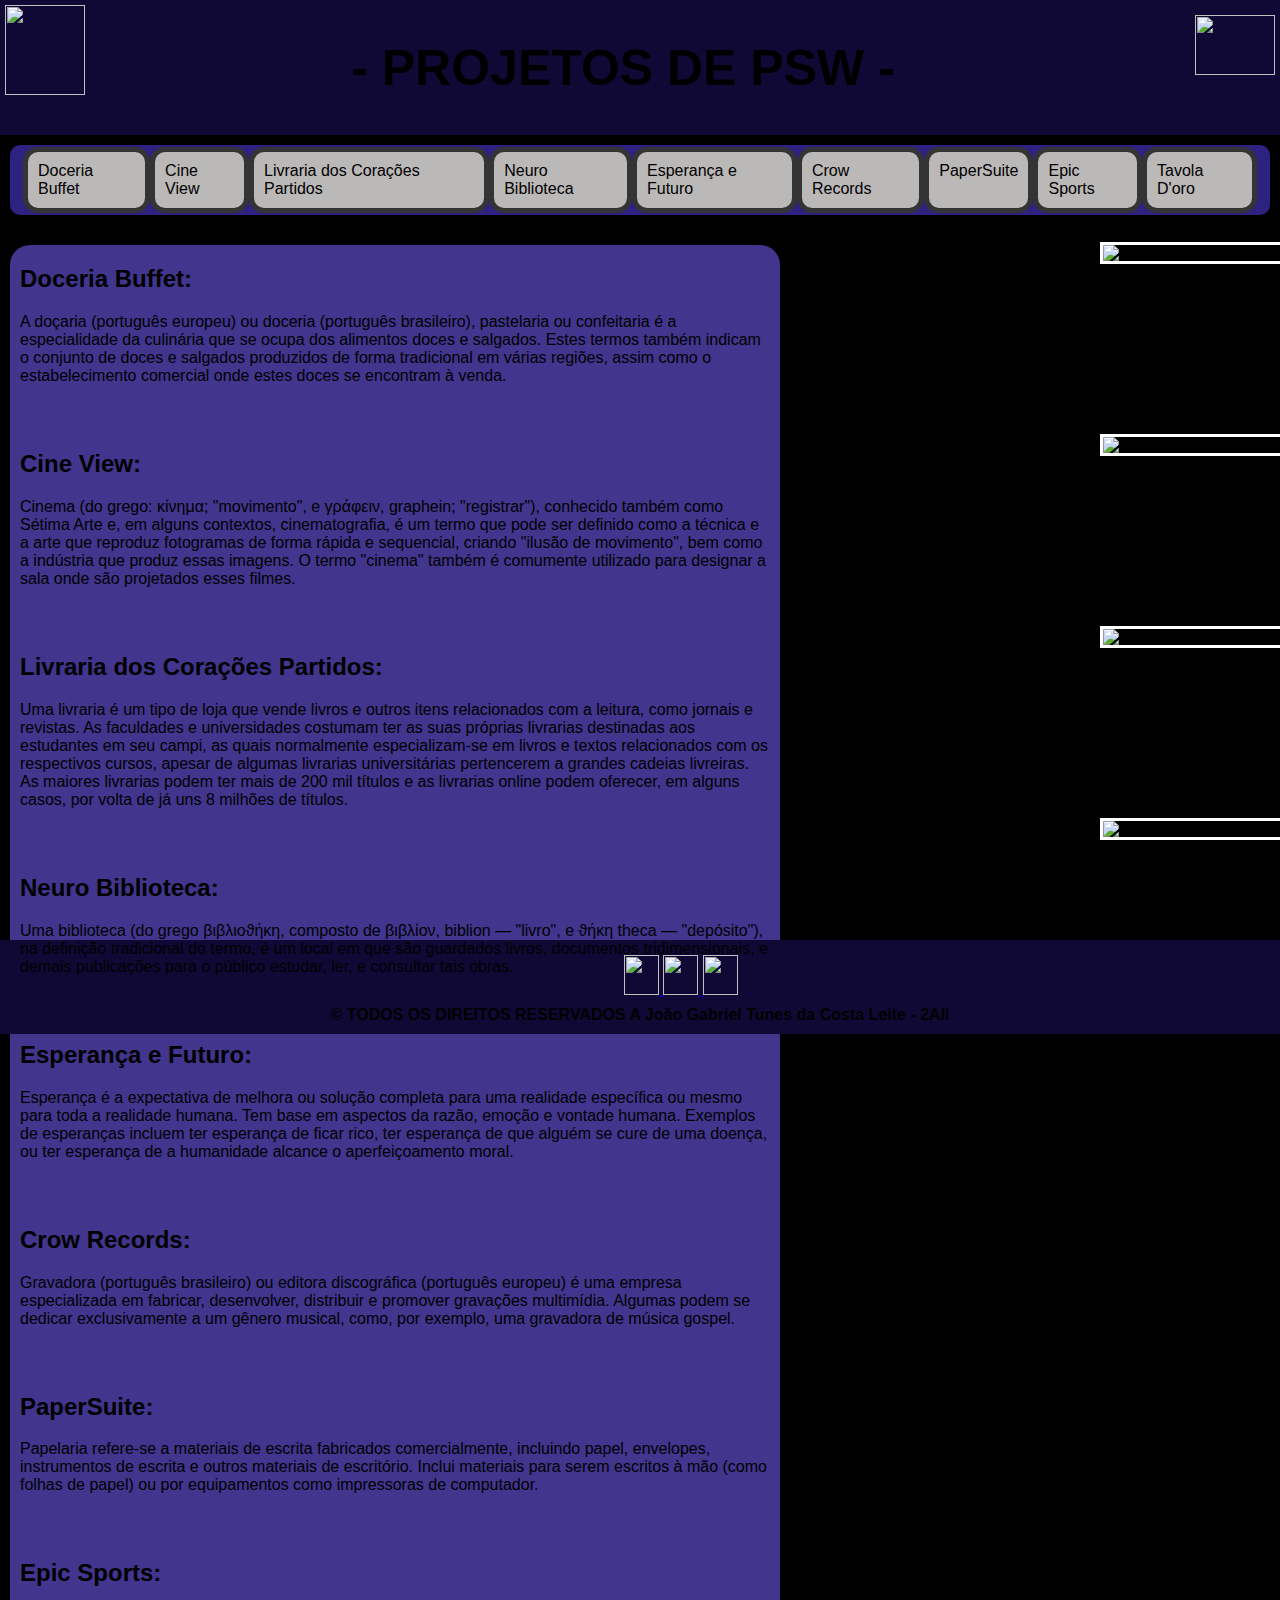
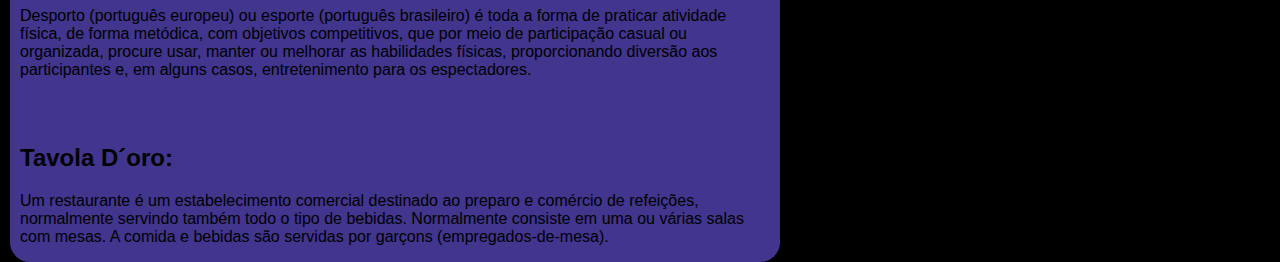
==== testes/teste 03/index.html @ 6e1d9efe "." ====
<!DOCTYPE html>
<html lang="en">
<head>

    <meta charset="UTF-8">
    <meta name="viewport" content="width=device-width, initial-scale=1.0">
    <title>Projetos PSW</title>
    <link rel="shortcut icon" href="/imagens/image-removebg-preview (1).png">
    <link rel="stylesheet" href="style.css">

</head>
<body>
<header>
    <img src="/imagens/image-removebg-preview (2).png" height="90px" width="80px">
    <h1 style="margin-right:34px ;" style="font-family: fantasy;">- PROJETOS DE PSW -</h1>
    <img src="/imagens/image-removebg-preview (1).png" style="margin-top: 10px ;" height="60px" width="80px" >
</header>



<div class="sites">
    <a href="https://ceteia.guanambi.ifbaiano.edu.br/pswmedio/2023/2ai/buffet/src/index.php" target="_blank">Doceria Buffet</a>
    <a href="https://ceteia.guanambi.ifbaiano.edu.br/pswmedio/2023/2ai/cineview/cineview/index.php" target="_blank">Cine View</a >
    <a href="https://ceteia.guanambi.ifbaiano.edu.br/pswmedio/2023/2ai/livraria/" target="_blank">Livraria dos Corações Partidos</a>
    <a href="https://ceteia.guanambi.ifbaiano.edu.br/pswmedio/2023/2ai/neurobiblioteca/" target="_blank">Neuro Biblioteca</a>
    <a href="https://ceteia.guanambi.ifbaiano.edu.br/pswmedio/2023/2ai/sisdoacao/" target="_blank">Esperança e Futuro</a>
    <a href="https://ceteia.guanambi.ifbaiano.edu.br/pswmedio/2023/2ai/sisgravadora/funcoes/login.php" target="_blank">Crow Records</a>
    <a href="https://ceteia.guanambi.ifbaiano.edu.br/pswmedio/2023/2ai/sispapelaria/" target="_blank">PaperSuite</a>
    <a href="https://ceteia.guanambi.ifbaiano.edu.br/pswmedio/2023/2bi/sisesporte/esporte/" target="_blank">Epic Sports</a>
    <a href="https://ceteia.guanambi.ifbaiano.edu.br/pswmedio/2023/2bi/sisrestaurante/" target="_blank">Tavola D'oro</a>
</div>



<div class="textos">

    <h2>Doceria Buffet:</h2>
      <p>A doçaria (português europeu) ou doceria (português brasileiro), pastelaria ou confeitaria é a especialidade da culinária que se ocupa dos alimentos doces e salgados. Estes termos também indicam o conjunto de doces e salgados produzidos de forma tradicional em várias regiões, assim como o estabelecimento comercial onde estes doces se encontram à venda.</p>
    <div class="subt"><h2>Cine View:</h2></div>
      <p>Cinema (do grego: κίνημα; "movimento", e γράφειν, graphein; "registrar"), conhecido também como Sétima Arte e, em alguns contextos, cinematografia, é um termo que pode ser definido como a técnica e a arte que reproduz fotogramas de forma rápida e sequencial, criando "ilusão de movimento", bem como a indústria que produz essas imagens. O termo "cinema" também é comumente utilizado para designar a sala onde são projetados esses filmes.</p>

      <div class="subt"><h2>Livraria dos Corações Partidos:</h2></div>
      <p>Uma livraria é um tipo de loja que vende livros e outros itens relacionados com a leitura, como jornais e revistas. As faculdades e universidades costumam ter as suas próprias livrarias destinadas aos estudantes em seu campi, as quais normalmente especializam-se em livros e textos relacionados com os respectivos cursos, apesar de algumas livrarias universitárias pertencerem a grandes cadeias livreiras. As maiores livrarias podem ter mais de 200 mil títulos e as livrarias online podem oferecer, em alguns casos, por volta de já uns 8 milhões de títulos.</p>

      <div class="subt"><h2>Neuro Biblioteca:</h2></div>
      <p>Uma biblioteca (do grego βιβλιοϑήκη, composto de βιβλίον, biblion — "livro", e ϑήκη theca — "depósito"), na definição tradicional do termo, é um local em que são guardados livros, documentos tridimensionais, e demais publicações para o público estudar, ler, e consultar tais obras.</p>

      <div class="subt"><h2>Esperança e Futuro:</h2></div>
      <p>Esperança é a expectativa de melhora ou solução completa para uma realidade específica ou mesmo para toda a realidade humana. Tem base em aspectos da razão, emoção e vontade humana. Exemplos de esperanças incluem ter esperança de ficar rico, ter esperança de que alguém se cure de uma doença, ou ter esperança de a humanidade alcance o aperfeiçoamento moral.</p>

      <div class="subt"><h2>Crow Records:</h2></div>
      <p>Gravadora (português brasileiro) ou editora discográfica (português europeu) é uma empresa especializada em fabricar, desenvolver, distribuir e promover gravações multimídia. Algumas podem se dedicar exclusivamente a um gênero musical, como, por exemplo, uma gravadora de música gospel.</p>

      <div class="subt"><h2>PaperSuite:</h2></div>
      <p>Papelaria refere-se a materiais de escrita fabricados comercialmente, incluindo papel, envelopes, instrumentos de escrita e outros materiais de escritório. Inclui materiais para serem escritos à mão (como folhas de papel) ou por equipamentos como impressoras de computador.</p>

      <div class="subt"><h2>Epic Sports:</h2></div>
      <p>Desporto (português europeu) ou esporte (português brasileiro) é toda a forma de praticar atividade física, de forma metódica, com objetivos competitivos, que por meio de participação casual ou organizada, procure usar, manter ou melhorar as habilidades físicas, proporcionando diversão aos participantes e, em alguns casos, entretenimento para os espectadores.</p>

      <div class="subt"><h2>Tavola D´oro:</h2></div>
      <p>Um restaurante é um estabelecimento comercial destinado ao preparo e comércio de refeições, normalmente servindo também todo o tipo de bebidas. Normalmente consiste em uma ou várias salas com mesas. A comida e bebidas são servidas por garçons (empregados-de-mesa).</p>
</div>

<div class="images">
    <img src="/imagens/th (1).jpeg">
    <img src="/imagens/th (1).jpeg">
    <img src="/imagens/th (1).jpeg">
    <img src="/imagens/th (1).jpeg">
    
</div>

<footer>
    <div class="logos">

        <a href="https://www.instagram.com/" target="_blank">
<img src="/imagens/image-removebg-preview (3).png">
        </a>


        <a href="https://www.youtube.com/" target="_blank">
            <img src="/imagens/image-removebg-preview (4).png">
        </a>

        
        <a href="https://x.com/" target="_blank">
            <img src="/imagens/image-removebg-preview (5).png">
        </a>
    </div>
    
    <h4 style="text-align: center;"> © TODOS OS DIREITOS RESERVADOS A João Gabriel Tunes da Costa Leite - 2AII</h4>
   


</footer>





    
</body>
</html>
---- testes/teste 03/style.css ----
body {
    margin: 0%;
    background-color:rgb(0, 0, 0);
    font-family:'Segoe UI', Tahoma, Geneva, Verdana, sans-serif;
}

h1 {
    font-size: 50px;
}

header {
    background-color: rgb(16, 9, 54);
    display: flex;
    padding: 0.4%;
    justify-content: space-between;
    text-align: center;
}

header img {

    margin-top: ;
}

.sites {
    display: flex;
    justify-content: space-between;
    margin: 10px 10px;
    border-radius: 10px;
    border-color: black;
    background-color: rgb(46, 34, 129);
    padding: 2px 13px;
    
    }

.sites a {
    background-color: rgb(187, 184, 184);
    padding: 10px;
    border-radius: 15px;
    text-decoration: none;
    border: solid 5px;
    border-color: rgb(52, 52, 52);
    transition-duration: 1.0s;   
    transition: all 0.5s;
    color: black;
}

.sites a:hover {
    background-color:rgb(95, 124, 160);
    font-size: 18px;
    transition-duration: 1.0s;   
    transition: all 0.5s;
}

.sites a:visited {
    color: rgb(0, 0, 0);
}

.textos {
    background-color: rgb(65, 53, 142);
    display:block;
    align-content: center;
    margin-top: 30px;
    margin-left: 10px;
    margin-right: 500px;
    border-radius: 20px;
    padding: 0px 10px;
    width: auto;
}


.subt {
    margin-top: 65px
}

.images {
    display: flex;
    flex-direction: column;
    width: 20%;
    margin-left: 1100px;
    margin-top: -1620px;


}

.images img{

    border: solid white;
    margin-bottom: 170px ;
}

footer {
    background-color: rgb(16, 9, 54);
padding-bottom: 10px;
margin-top: -70px;
}

.logos {
    
    margin-left: 624px;
}
.logos img {
    margin-top: 15px;
    height: 40px;
    width: 35px;
}

h4 {
    color: rgb(0, 0, 0);
    margin-top: 7px;
    margin-bottom: 0px;
}
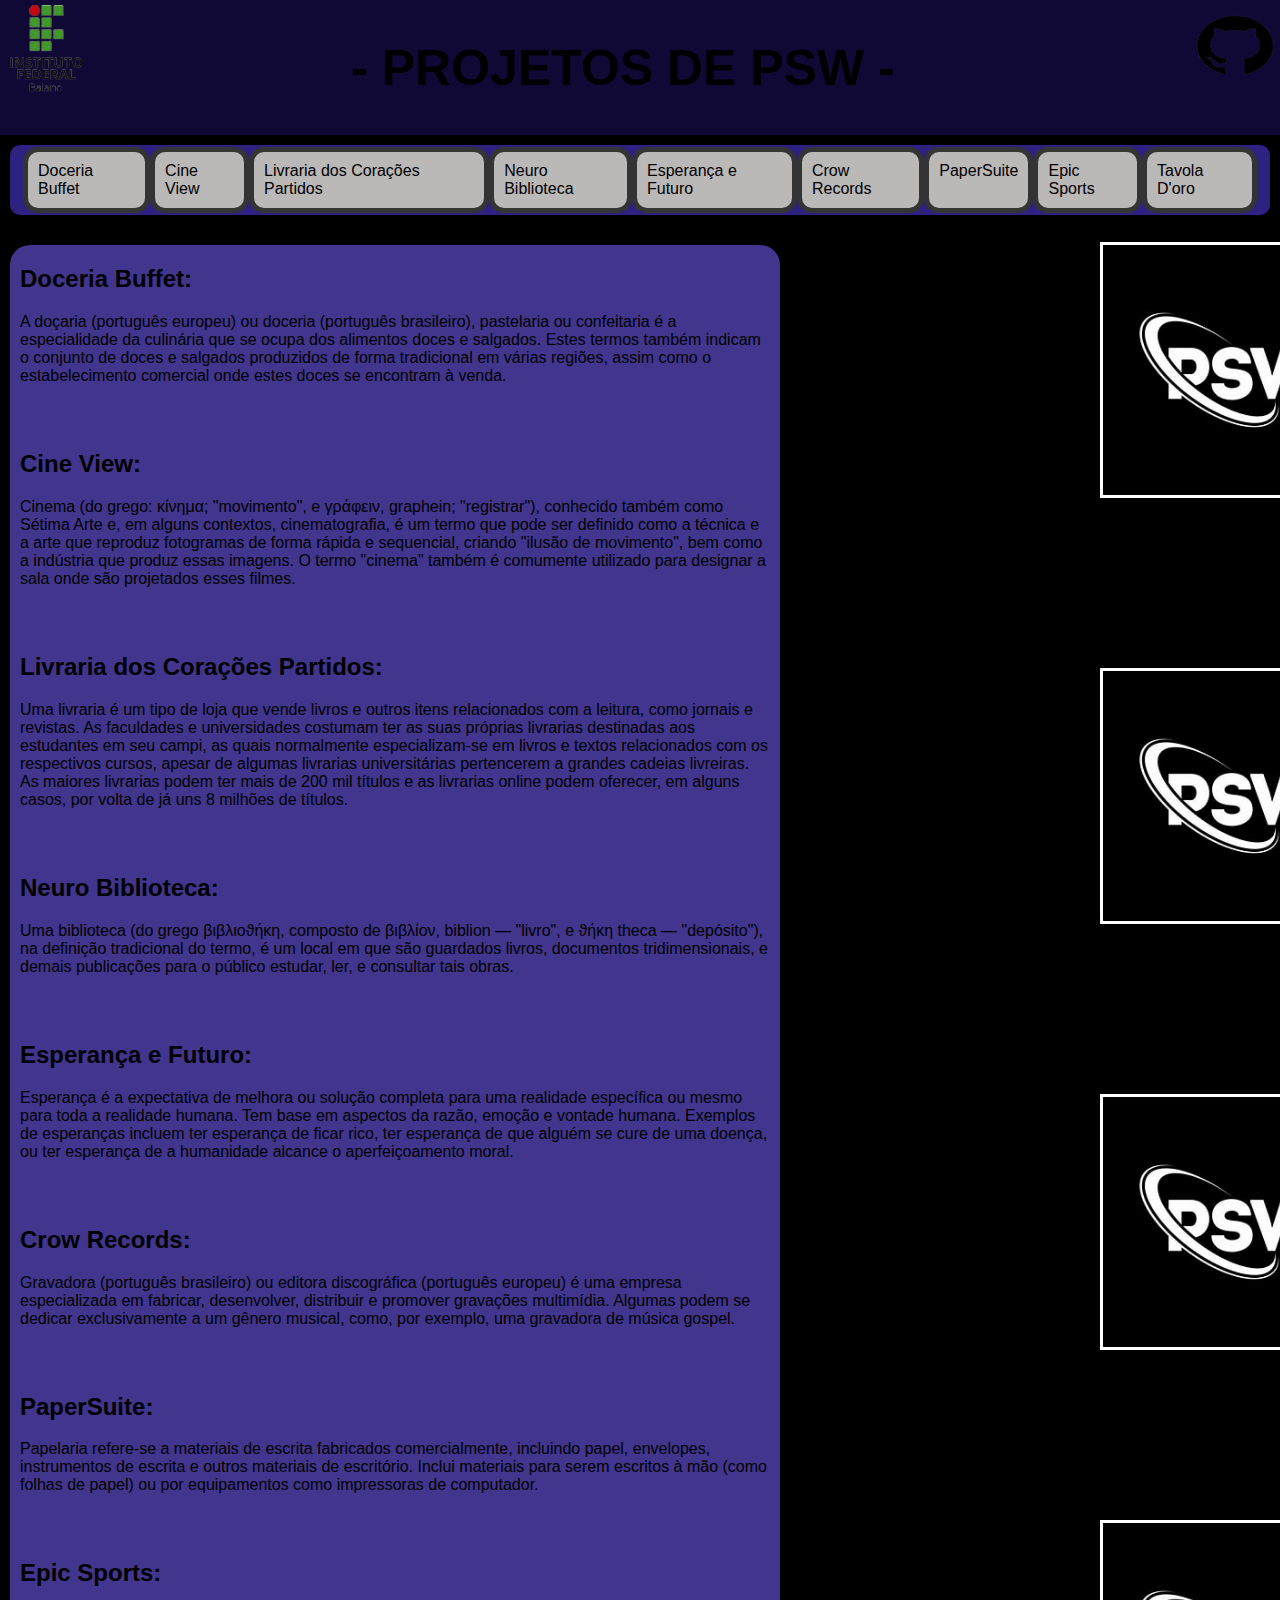
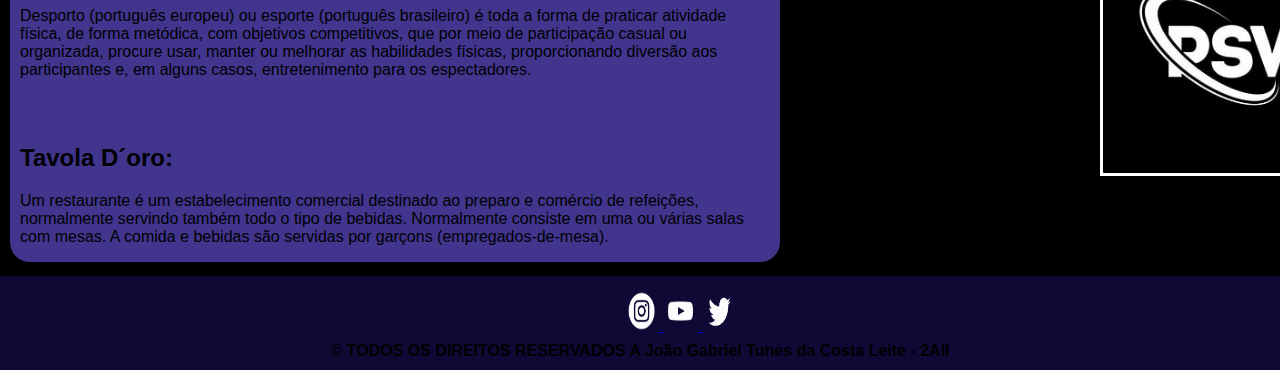
==== commit a35860a7: "." ====
--- a/testes/teste 03/index.html
+++ b/testes/teste 03/index.html
@@ -5,15 +5,15 @@
     <meta charset="UTF-8">
     <meta name="viewport" content="width=device-width, initial-scale=1.0">
     <title>Projetos PSW</title>
-    <link rel="shortcut icon" href="/imagens/image-removebg-preview (1).png">
+    <link rel="shortcut icon" href="imagens/image-removebg-preview (1).png">
     <link rel="stylesheet" href="style.css">
 
 </head>
 <body>
 <header>
-    <img src="/imagens/image-removebg-preview (2).png" height="90px" width="80px">
+    <img src="imagens/image-removebg-preview (2).png" height="90px" width="80px">
     <h1 style="margin-right:34px ;" style="font-family: fantasy;">- PROJETOS DE PSW -</h1>
-    <img src="/imagens/image-removebg-preview (1).png" style="margin-top: 10px ;" height="60px" width="80px" >
+    <img src="imagens/image-removebg-preview (1).png" style="margin-top: 10px ;" height="60px" width="80px" >
 </header>
 
 
@@ -62,10 +62,10 @@
 </div>
 
 <div class="images">
-    <img src="/imagens/th (1).jpeg">
-    <img src="/imagens/th (1).jpeg">
-    <img src="/imagens/th (1).jpeg">
-    <img src="/imagens/th (1).jpeg">
+    <img src="imagens/th (1).jpeg">
+    <img src="imagens/th (1).jpeg">
+    <img src="imagens/th (1).jpeg">
+    <img src="imagens/th (1).jpeg">
     
 </div>
 
@@ -73,17 +73,17 @@
     <div class="logos">
 
         <a href="https://www.instagram.com/" target="_blank">
-<img src="/imagens/image-removebg-preview (3).png">
+<img src="imagens/image-removebg-preview (3).png">
         </a>
 
 
         <a href="https://www.youtube.com/" target="_blank">
-            <img src="/imagens/image-removebg-preview (4).png">
+            <img src="imagens/image-removebg-preview (4).png">
         </a>
 
         
         <a href="https://x.com/" target="_blank">
-            <img src="/imagens/image-removebg-preview (5).png">
+            <img src="imagens/image-removebg-preview (5).png">
         </a>
     </div>
     
